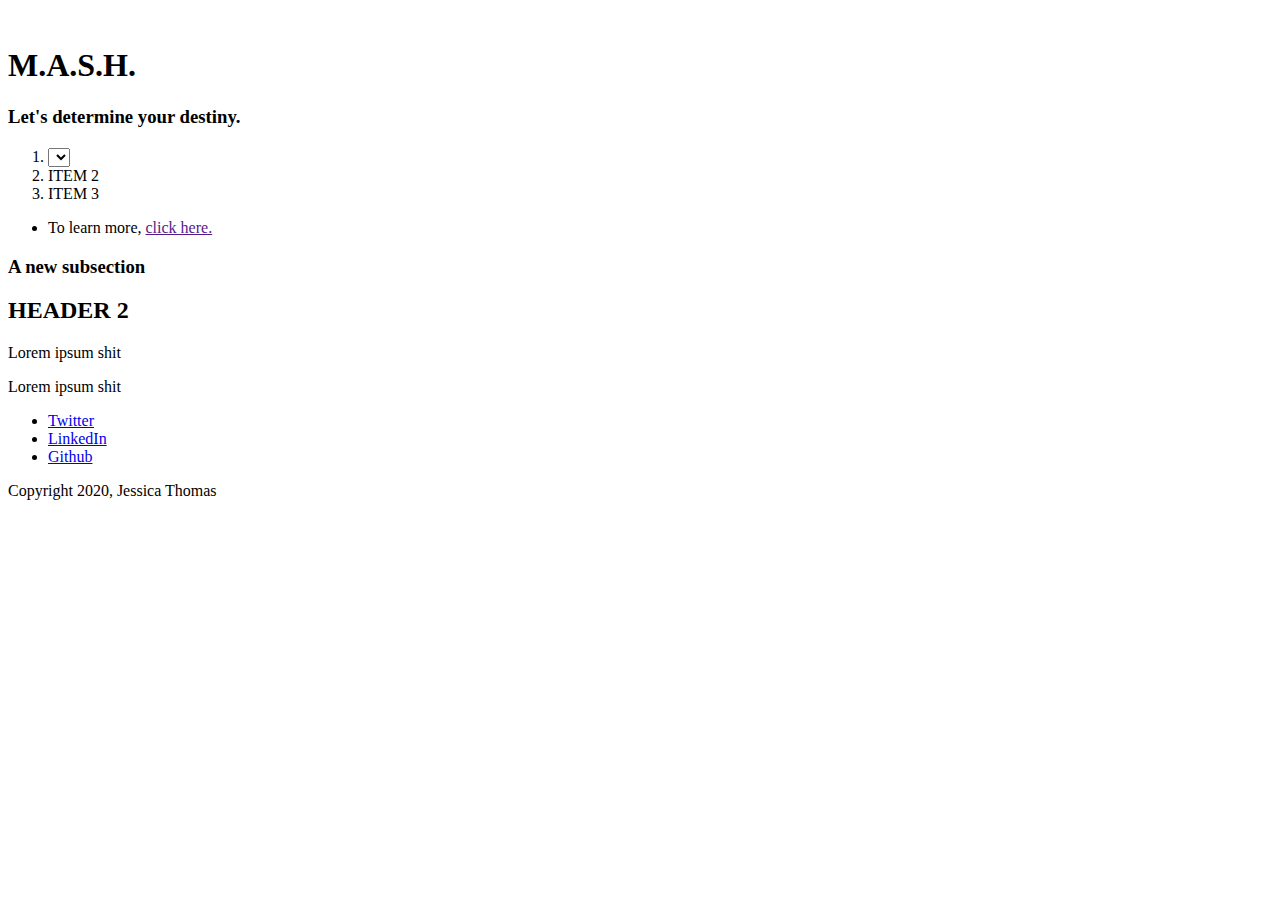
==== index.html @ 0d146ad1 "updated directories" ====
<!DOCTYPE html>
<html lang="en">
<head>
  <meta charset="utf-8">
  <title>M.A.S.H.</title>
  <meta name="viewport" content="width=device-width, initial-scale=1.0">
  <link rel="stylesheet" href="styles.css">
  <link href="" rel="stylesheet">
</head>

  <body>

    <header>
      <img src="" alt="" class="">
      <h1 class="">M.A.S.H.</h1>
      <h3 class="">Let's determine your destiny.</h3>
    </header>

    <main class="">

        <div class="">
            <h2 class=""></h2>
                <ol>  
                    <li>
                        <select>
                            <option value = "Steven Tyler">
                            <option value = "John Denver">
                            <option value = "Paul Simon">
                            <option value = "">
                        </select>
                    </li>
                    <li>ITEM 2</li>
                    <li>ITEM 3</li>
                </ol>

            <ul>
            <li>To learn more, <a href="">click here.</a></li>
            </ul>
            
            <h3> A new subsection</h3>
        </div> 

      <div class="">
        <h2>HEADER 2</h2>
        <p>Lorem ipsum shit</p>
        
        <p>Lorem ipsum shit</p>
      
      </div> 

    </main>
    <footer>
      <ul>
        <li><a href="#" class="social twitter">Twitter</a></li>
        <li><a href="https://www.linkedin.com/in/jessica-thomas-79b03946/" target="_blank" class="social linkedin">LinkedIn</a></li>
        <li><a href="#" class="social github">Github</a></li>
      </ul>
      <p class="copyright">Copyright 2020, Jessica Thomas</p>
    </footer>
  </body>
  </html>
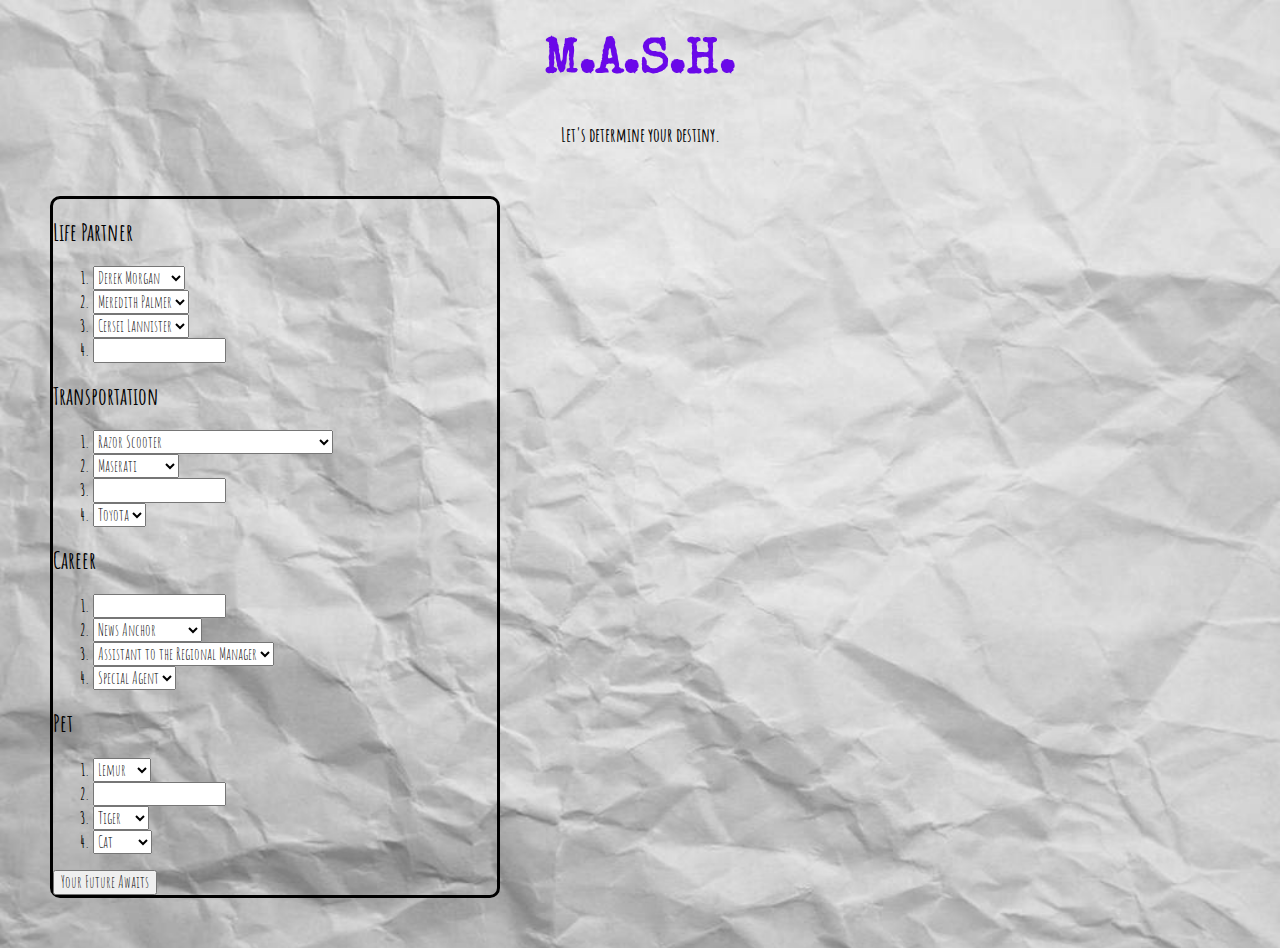
==== commit 81d5a5ea: "base UI and read me started" ====
--- a/index.html
+++ b/index.html
@@ -1,62 +1,210 @@
 <!DOCTYPE html>
 <html lang="en">
-<head>
-  <meta charset="utf-8">
-  <title>M.A.S.H.</title>
-  <meta name="viewport" content="width=device-width, initial-scale=1.0">
-  <link rel="stylesheet" href="styles.css">
-  <link href="" rel="stylesheet">
-</head>
+  <head>
+    <meta charset="utf-8" />
+    <title>M.A.S.H.</title>
+    <meta name="viewport" content="width=device-width, initial-scale=1.0" />
+    <link rel="preconnect" href="https://fonts.googleapis.com" />
+    <link rel="preconnect" href="https://fonts.gstatic.com" crossorigin />
+    <link
+      href="https://fonts.googleapis.com/css2?family=Special+Elite&display=swap"
+      rel="stylesheet"
+    />
+    <link
+      href="https://fonts.googleapis.com/css2?family=Amatic+SC:wght@400;700&family=Special+Elite&display=swap"
+      rel="stylesheet"
+    />
+    <link rel="stylesheet" href="css/normalize.css" />
+    <link rel="stylesheet" href="css/styles.css" />
+  </head>
 
   <body>
-
     <header>
-      <img src="" alt="" class="">
       <h1 class="">M.A.S.H.</h1>
       <h3 class="">Let's determine your destiny.</h3>
     </header>
 
     <main class="">
-
-        <div class="">
-            <h2 class=""></h2>
-                <ol>  
-                    <li>
-                        <select>
-                            <option value = "Steven Tyler">
-                            <option value = "John Denver">
-                            <option value = "Paul Simon">
-                            <option value = "">
-                        </select>
-                    </li>
-                    <li>ITEM 2</li>
-                    <li>ITEM 3</li>
-                </ol>
-
-            <ul>
-            <li>To learn more, <a href="">click here.</a></li>
-            </ul>
-            
-            <h3> A new subsection</h3>
-        </div> 
-
-      <div class="">
-        <h2>HEADER 2</h2>
-        <p>Lorem ipsum shit</p>
-        
-        <p>Lorem ipsum shit</p>
-      
-      </div> 
+      <div>
+        <section class="choices" id="spouse">
+          <h2 class="section-header">Life Partner</h2>
+          <ol>
+            <li>
+              <select for="top-choice">
+                <option value="">Derek Morgan</option>
+                <option value="">Spencer Reid</option>
+                <option value="">Penelope Garcia</option>
+                <option value="">Emily Prentiss</option>
+              </select>
+            </li>
+            <li>
+              <select for="second-choice">
+                <option value="">Meredith Palmer</option>
+                <option value="">Dwight Schrute</option>
+                <option value="">Jan Levinson</option>
+                <option value="">Kevin Mallone</option>
+              </select>
+            </li>
+            <li>
+              <select for="bottom-choice">
+                <option value="">Cersei Lannister</option>
+                <option value="">Gustavo Fring</option>
+                <option value="">Hannibal Lector</option>
+                <option value="">Toby Flenderson</option>
+              </select>
+            </li>
+            <li>
+              <input type="text" id="user-input" required/>
+            </li>
+          </ol>
+        </section>
+
+        <section class="choices" id="transportation">
+          <h2 class="section-header">Transportation</h2>
+          <ol>
+            <li>
+              <select for="bottom-choice">
+                <option value="">Razor Scooter</option>
+                <option value="">
+                  Hanging Out The Side of Your Best Friend's Ride
+                </option>
+                <option value="">Rollerblades</option>
+                <option value="">City Bus</option>
+              </select>
+            </li>
+            <li>
+              <select for="top-choice">
+                <option value="">Maserati</option>
+                <option value="">Aston Martin</option>
+                <option value="">Ferarri</option>
+                <option value="">Lamborghini</option>
+              </select>
+            </li>
+            <li>
+              <input type="text" id="user-input" required/>
+            </li>
+            <li>
+              <select for="second-choice">
+                <option value="">Toyota</option>
+                <option value="">Ford</option>
+                <option value="">KIA</option>
+                <option value="">Chevy</option>
+              </select>
+            </li>
+          </ol>
+        </section>
+
+        <section class="choices" id="career">
+          <h2 class="section-header">Career</h2>
+          <ol>
+            <li>
+              <input type="text" id="user-input" required/>
+            </li>
+            <li>
+              <select for="second-choice">
+                <option value="">News Anchor</option>
+                <option value="">Veterinarian</option>
+                <option value="">Software Developer</option>
+                <option value="">Pilot</option>
+              </select>
+            </li>
+            <li>
+              <select for="bottom-choice">
+                <option value="">Assistant to the Regional Manager</option>
+                <option value="">Cashier</option>
+                <option value="">Circus Clown</option>
+                <option value="">Street Sweeper</option>
+              </select>
+            </li>
+            <li>
+              <select for="top-choice">
+                <option value="">Special Agent</option>
+                <option value="">Mob Boss</option>
+                <option value="">Drug Lord</option>
+                <option value="">Music Mogul</option>
+              </select>
+            </li>
+          </ol>
+        </section>
+
+        <section class="choices" id="pet">
+          <h2 class="section-header">Pet</h2>
+          <ol>
+            <li>
+              <select for="second-choice">
+                <option value="">Lemur</option>
+                <option value="">Peacock</option>
+                <option value="">Sloth</option>
+                <option value="">Platypus</option>
+              </select>
+            </li>
+            <li>
+              <input type="text" id="user-input" required/>
+            </li>
+            <li>
+              <select for="top-choice">
+                <option value="">Tiger</option>
+                <option value="">Bear</option>
+                <option value="">Shark</option>
+                <option value="">Gorilla</option>
+              </select>
+            </li>
+            <li>
+              <select for="bottom-choice">
+                <option value="">Cat</option>
+                <option value="">Dog</option>
+                <option value="">Hamster</option>
+                <option value="">Fish</option>
+              </select>
+            </li>
+          </ol>
+        </section>
+
+        <!-- <div class="choices" id="city">
+          <h2 class="section-header">City You'll Live</h2>
+          <ol>
+            <li>
+              <input type="text" id="user-input" />
+            </li>
+            <li>
+              <select for="bottom-choice">
+                <option value=""></option>
+                <option value=""></option>
+                <option value=""></option>
+                <option value=""></option>
+              </select>
+            </li>
+
+            <li>
+              <select for="top-choice">
+                <option value=""></option>
+                <option value=""></option>
+                <option value=""></option>
+                <option value=""></option>
+              </select>
+            </li>
+            <li>
+              <select for="second-choice">
+                <option value=""></option>
+                <option value=""></option>
+                <option value=""></option>
+                <option value=""></option>
+              </select>
+            </li>
+          </ol>
+        </div> -->
+
+        <button type="submit">Your Future Awaits</button>
+      </div>
 
     </main>
-    <footer>
+    <!-- <footer>
       <ul>
         <li><a href="#" class="social twitter">Twitter</a></li>
         <li><a href="https://www.linkedin.com/in/jessica-thomas-79b03946/" target="_blank" class="social linkedin">LinkedIn</a></li>
         <li><a href="#" class="social github">Github</a></li>
       </ul>
       <p class="copyright">Copyright 2020, Jessica Thomas</p>
-    </footer>
+    </footer> -->
   </body>
-  </html>
-
+</html>
--- a/css/styles.css
+++ b/css/styles.css
@@ -0,0 +1,36 @@
+/* Base Formatting */
+* { 
+    box-sizing: border-box;
+  }
+
+  header {
+      text-align: center;
+  }
+
+  body{
+    background-image: url('../images/paper.jpeg');
+    background-repeat: no-repeat;
+    background-size: cover;
+    font-family: 'Amatic SC', cursive;
+  }
+
+
+
+  /* Containers */
+  div {
+    margin: 50px;
+    border: 3px solid black ;
+    border-radius: 10px;
+    width: 450px;
+    font-family: 'Amatic SC', cursive;
+    font-weight: 700;
+  }
+
+  /* Text Formatting */
+  h1 {
+      color: rgb(106, 8, 233);
+      font-size: 50px;
+      font-family: 'Special Elite', cursive;
+  }
+
+
